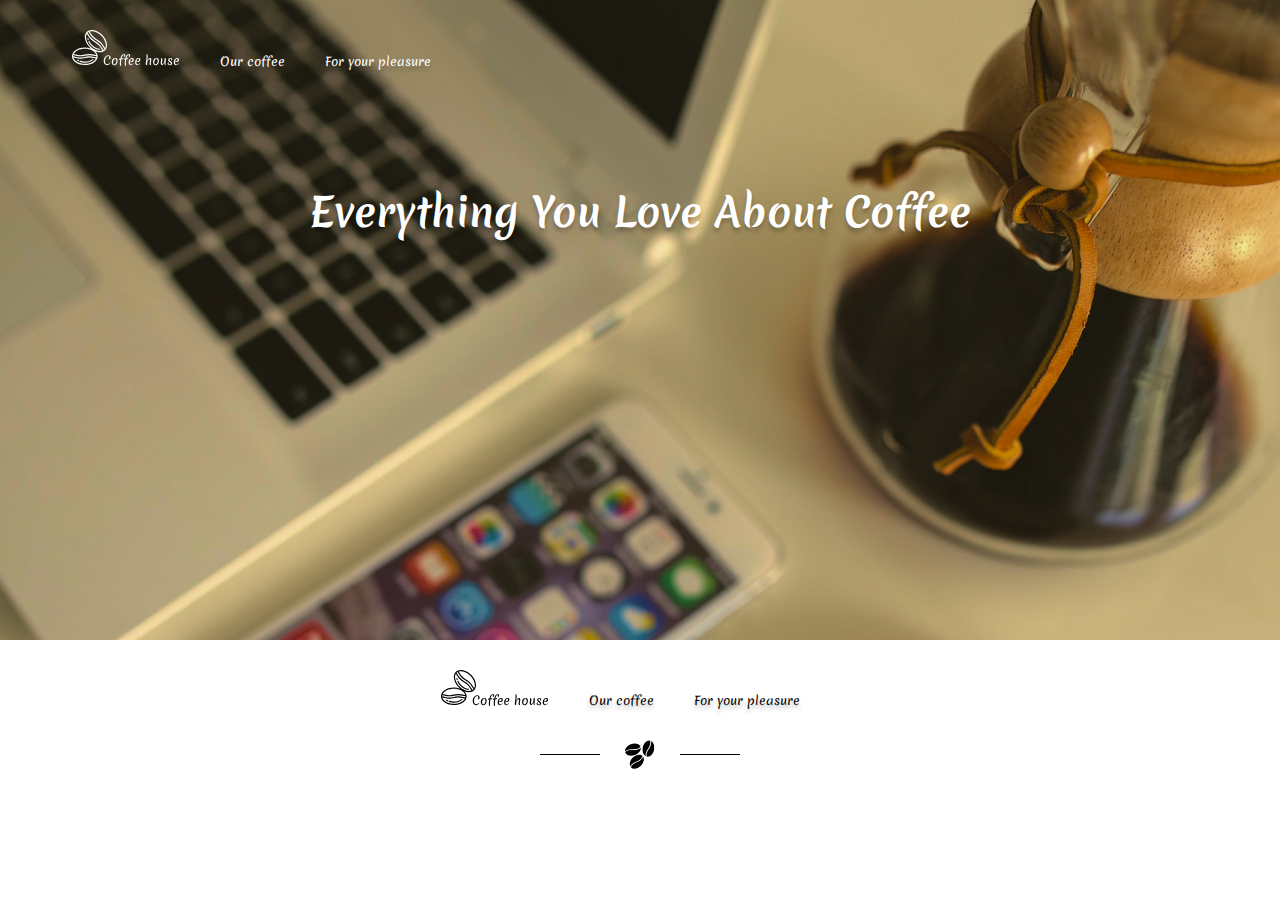
==== coffee-item.html @ e58b3ceb "Добавляет базовую разметку на остальные 3 страницы" ====
<!DOCTYPE html>
<html lang="en">
<head>
  <meta charset="UTF-8">
  <meta http-equiv="X-UA-Compatible" content="IE=edge">
  <meta name="viewport" content="width=device-width, initial-scale=1.0">
  <title>Coffee Shop</title>
  <link rel="preconnect" href="https://fonts.googleapis.com">
<link rel="preconnect" href="https://fonts.gstatic.com" crossorigin>
<link href="https://fonts.googleapis.com/css2?family=Merienda:wght@400;700&display=swap" rel="stylesheet">
  <link rel="stylesheet" href="css/normalize.css">
  <link rel="stylesheet" href="css/style.css">
</head>
<body class="page">
  <header class="header">
    <div class="container">
      <div class="header__menu">
        <a href="index.html" class="logo">
          <img class="logo__img" src="img/logo.svg" alt="Логотип Coffee Shop">
        </a>
        <nav class="navigation header__navigation">
          <ul class="list navigation__list">
            <li class="navigation__item">
              <a href="#" class="link navigation__link">Our coffee</a>
            </li>
            <li class="navigation__item">
              <a href="#" class="link navigation__link">For your pleasure</a>
            </li>
          </ul>
        </nav>
      </div>
      <!-- Блок Hero -->
      <div class="hero">
        <h1 class="page__title hero__title">Everything You Love About Coffee</h1>
      </div>
    </div>
  </header>
  <main class="main">
      
  </main>
  <footer class="footer">
    <div class="container">
      <div class="footer__menu">
        <a class="logo footer__logo" html="index.html">
          <img class="logo__img" src="img/logo-black.svg" alt="Логотип Coffee Shop">
        </a>
        <nav class="navigation footer__navigation">
          <ul class="list navigation__list">
            <li class="navigation__item">
              <a href="#" class="link navigation__link">Our coffee</a>
            </li>
            <li class="navigation__item">
              <a href="#" class="link navigation__link">For your pleasure</a>
            </li>
          </ul>
        </nav>
      </div>
      <div class="devider devider__wrap footer__devider">
        <img class="img" src="img/beans-logo-black.svg" alt="devider icon">
      </div>
    </div>
  </footer>
</body>
</html>
---- css/style.css ----
/* fonts */

/*
@font-face {
  font-family: "Cuprum";
	font-weight: 400;
  font-style: normal;
	src: url("../fonts/cuprum.woff2") format("woff2"), url("../fonts/cuprum.woff") format("woff");
}
*/

/* variables */

:root {
  --black: #000000;
  --white: #ffffff;
  --card-white: rgba(255, 255, 255, 0.65);
  --beige-light: #ead5be;
  --beige-dark: #8e825c;
  --wood: #5f4632;

  --shadow-light: 0px 4px 4px rgba(0, 0, 0, 0.25);

  --max-width: 1440px;
  --nav-width: 1144px;
  --container-width: 900px;
}

/* global */

*, *::before, *::after { 
  box-sizing: border-box; 
}

body {
  max-width: 1440px;
  margin: 0 auto;
  padding: 0;
  background-color: var(--white);
  font-family: "Merienda", cursive;
  font-size: 14px;
  line-height: 20.22px;
  font-weight: 400;
  font-style: normal;
  color: #000000;
}

.link {
  text-decoration: none;
  color: inherit;
}

.list {
  list-style-type: none;
  margin: 0;
  padding: 0;
}

.img {
  max-width: 100%;
  height: auto;
}

.btn {
  cursor: pointer;
  background-color: none;
  text-decoration: none;
}

.btn--action {
  padding: 4px 41px 4px;
  border: solid 1px var(--white);
  border-radius: 3px;
  color: var(--white);
  font-weight: normal;
  line-height: 14px;
  -webkit-border-radius: 3px;
  -moz-border-radius: 3px;
  -ms-border-radius: 3px;
  -o-border-radius: 3px;
}

.visually-hidden {
  position: absolute;
  width: 1px;
  height: 1px;
  margin: -1px;
  border: 0;
  padding: 0;
  white-space: nowrap;
  -webkit-clip-path: inset(100%);
          clip-path: inset(100%);
  clip: rect(0 0 0 0);
  overflow: hidden;
}

.container {
  margin: 0 auto;
}

.module__title {
  margin: 0 0 20px;
  padding: 0;
  font-size: 24px;
  line-height: 35px;
  text-align: center;
}

.page__title {
  margin: 0;
  font-weight: bold;
  font-size: 40px;
  line-height: 58px;
  text-shadow: var(--shadow-light);
}

/* index */

/* header */

.header {
  min-height: 640px;
  background-color: var(--beige-dark);
  background-image: url("../img/hero-bg.jpg");
  background-repeat: no-repeat;
  background-position: center top;
  padding-top: 30px;
}

.header .container {
  max-width: var(--nav-width);
}

.header__navigation {
  padding-bottom: 2px;
}

.header__menu {
  display: flex;
  justify-content: flex-start;
  align-items: flex-end;
}

.logo {
  display: flex;
  margin-right: 40px;
  cursor: pointer;
}

.navigation__list {
  display: flex;
  flex-wrap: wrap;
}

.navigation__item {
  margin-right: 40px;
}

.navigation__link {
  color: var(--white);
  font-size: 12px;
  font-weight: 400;
  line-height: 17px;
  text-shadow: var(--shadow-light);
}

/* hero */

.hero {
  padding-top: 110px;
  padding-bottom: 110px;
  text-align: center;
  color: var(--white);
}

.hero__title {
  margin-bottom: 10px;
}

.hero__devider {
  margin-bottom: 20px;
}

.devider {
  display: flex;
  justify-content: center;
}

.hero__slogan {
  max-width: 531px;
  margin: 0 auto;
  font-weight: bold;
  font-size: 24px;
  line-height: 45px;
  margin-bottom: 18px;
}

/* about */

.about {
  padding-top: 80px;
  padding-bottom: 100px;
}

.about__devider {
  margin-bottom: 40px;
}

.about__text {
  max-width: 590px;
  text-align: center;
  margin: 0 auto;
}

.about__text:not(:last-child) {
  margin-bottom: 20px;
}

/* our best */

.our-best {
  padding-top: 80px;
  padding-bottom: 110px;
  background-color: var(--beige-light);
  background-image: url("../img/paper-bg.png");
  background-repeat: repeat-y;
  background-position: center top;
}

.our-best__title {
  margin-bottom: 30px;
}

.goods {
  display: flex;
  justify-content: center;
  flex-wrap: wrap;
}

.good {
  display: flex;
  flex-direction: column;
  justify-content: flex-end;
  align-items: center;
  width: 220px;
  min-height: 240px;
  background-color: var(--card-white);
  padding: 22px 20px;
  border-radius: 8px;
  -webkit-border-radius: 8px;
  -moz-border-radius: 8px;
  -ms-border-radius: 8px;
  -o-border-radius: 8px;
}

.good:not(:last-child) {
  margin-right: 71px;
}

.good__img-wrap {
  display: flex;
  max-width: 167px;
  max-height: 134px;
  margin: 0;
}

.good__title {
  margin: 0;
  margin-top: 14px;
  margin-bottom: 10px;
  font-size: 14px;
  line-height: 20px;
  font-weight: 400;
}

.good__price {
  margin: 0;
  align-self: self-end;
  font-weight: 700;
  font-size: 14px;
  line-height: 20px;
}

/* footer */

.footer {
  padding-top: 30px;
  padding-bottom: 21px;
}

.footer__devider {
  margin-bottom: 0;
}

.footer__menu {
  display: flex;
  justify-content: center;
  align-items: flex-end;
  margin-bottom: 30px;
}

.footer .navigation__link {
  color: var(--black);
}
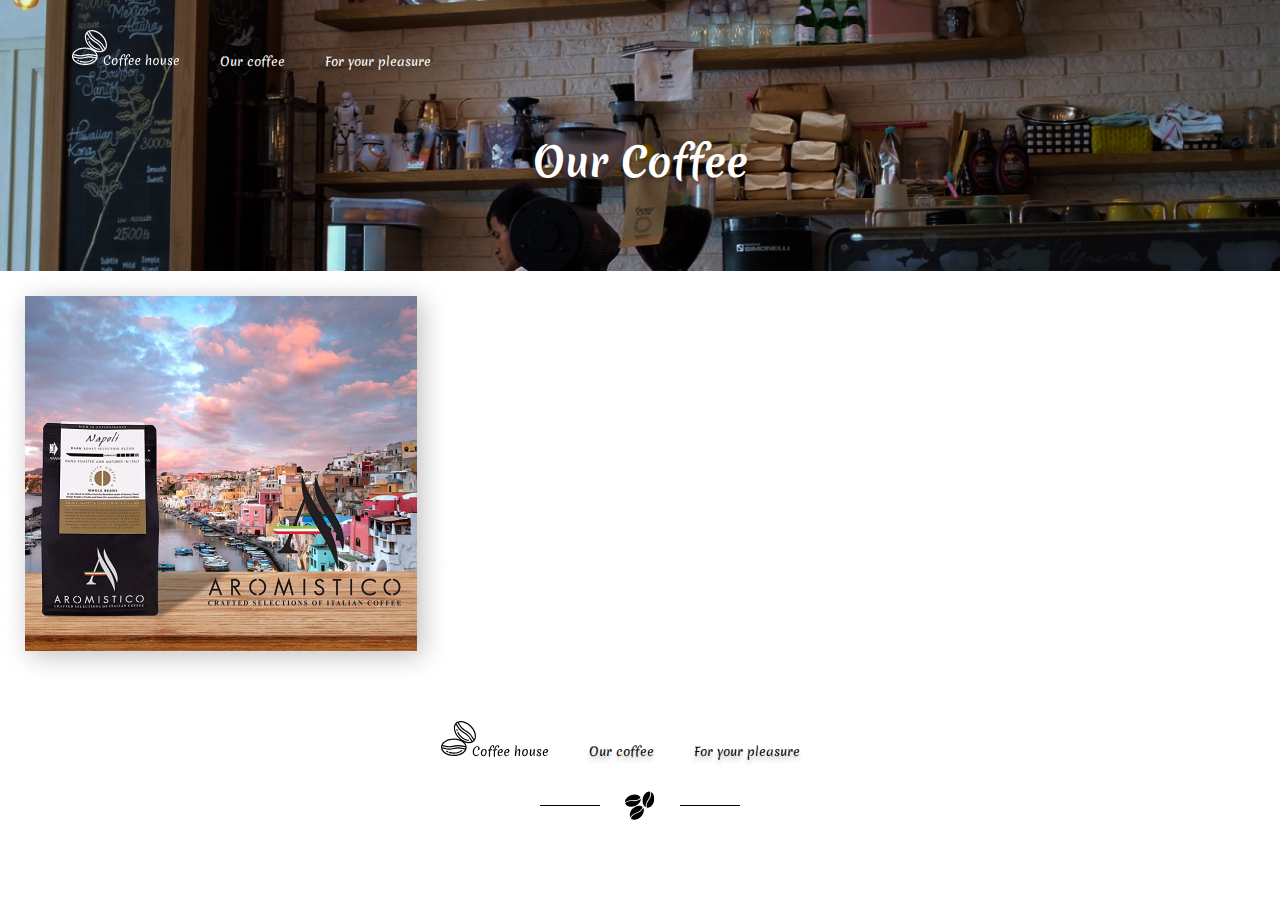
==== commit cfd310a5: "Меняет классы внутренних страниц, готовит разметку для страницы Coffee Item" ====
--- a/coffee-item.html
+++ b/coffee-item.html
@@ -11,7 +11,7 @@
   <link rel="stylesheet" href="css/normalize.css">
   <link rel="stylesheet" href="css/style.css">
 </head>
-<body class="page">
+<body class="page page--inner">
   <header class="header">
     <div class="container">
       <div class="header__menu">
@@ -31,12 +31,21 @@
       </div>
       <!-- Блок Hero -->
       <div class="hero">
-        <h1 class="page__title hero__title">Everything You Love About Coffee</h1>
+        <h1 class="page__title hero__title">Our Coffee</h1>
       </div>
     </div>
   </header>
   <main class="main">
-      
+    <!-- About It -->
+    <section class="module about-it">
+      <div class="container">
+        <div class="about-it__img">
+          <img src="img/aromistico.jpg" alt="Кофе Aromistico">
+        </div>
+        <div class="about-it__info">
+        </div>
+      </div>
+    </section>
   </main>
   <footer class="footer">
     <div class="container">
--- a/css/style.css
+++ b/css/style.css
@@ -239,18 +239,25 @@
 
 .good {
   display: flex;
-  flex-direction: column;
-  justify-content: flex-end;
+  justify-content: center;
   align-items: center;
   width: 220px;
   min-height: 240px;
-  background-color: var(--card-white);
   padding: 22px 20px;
   border-radius: 8px;
   -webkit-border-radius: 8px;
   -moz-border-radius: 8px;
   -ms-border-radius: 8px;
   -o-border-radius: 8px;
+  background-color: var(--card-white);
+}
+
+.good__link {
+  display: flex;
+  flex-direction: column;
+  justify-content: flex-end;
+  align-items: center;
+  text-decoration: none;
 }
 
 .good:not(:last-child) {
@@ -301,4 +308,266 @@
 
 .footer .navigation__link {
   color: var(--black);
-}+}
+
+/* СТРАНИЦА Coffee */
+
+.page--inner .header {
+  min-height: 260px;
+  background-image: url("../img/coffee-bg.jpg");
+  padding-top: 30px;
+  padding-bottom: 80px;
+  background-size: cover;  
+}
+
+.page--inner .hero {
+  padding-top: 60px;
+  padding-bottom: 0;
+}
+
+.page--inner .hero__title {
+  margin-bottom: 0;
+}
+
+.about-beans {
+  padding-top: 70px;
+  padding-bottom: 60px;
+}
+
+.about-beans .container {
+  display: flex;
+  flex-wrap: wrap;
+  align-items: stretch;
+  justify-content: center;
+}
+
+.about-beans__img-wrap {
+  width: 50%;
+  display: flex;
+  justify-content: flex-end;
+  padding-right: 57px;
+}
+
+.about-beans__img {
+  filter: drop-shadow(5px 5px 30px rgba(0, 0, 0, 0.25));
+}
+
+.about-beans__info {
+  width: 50%;
+  display: flex;
+  flex-direction: column;
+  justify-content: center;
+  padding-left: 22px;
+}
+
+.about-beans .content {
+  max-width: 346px;
+}
+
+.about-beans p {
+  margin: 0;
+  text-align: center;
+} 
+
+.about-beans p:not(:last-child) {
+  margin-bottom: 20px;
+}
+
+.about-beans .devider img {
+  width: 200px;
+  height: 29.3px;
+}
+
+.about-beans .devider {
+  margin-bottom: 25px;
+}
+
+/* Блок со списком продуктов */
+
+.products {
+  padding-top: 60px;
+}
+
+/* Filter */
+
+.form {
+  max-width: 692px;
+  display: flex;
+  justify-content: space-between;
+  align-items: center;
+  flex-wrap: wrap;
+  margin: 0 auto;
+}
+
+.form__group {
+  display: flex;
+  flex-wrap: wrap;
+  align-items: center;
+}
+
+.form__text {
+  margin: 0;
+}
+
+label {
+  margin: 0;
+  font-style: normal;
+  font-weight: normal;
+  font-size: 14px;
+  line-height: 20px;
+}
+
+.form__input {
+  width: 180px;
+  height: 30px;
+  padding: 6px 36px;
+  background: #FFFFFF;
+  text-align: center;
+  box-shadow: 4px 4px 20px rgba(0, 0, 0, 0.25);
+  border: none;
+  border-radius: 4px;
+}
+
+::-webkit-input-placeholder {
+  color: rgba(0, 0, 0, 0.5);
+  font-size: 12px;
+  line-height: 17px;
+}
+::-moz-placeholder          {
+  color: rgba(0, 0, 0, 0.5);
+  font-size: 12px;
+  line-height: 17px;
+}/* Firefox 19+ */
+:-moz-placeholder           {
+  color: rgba(0, 0, 0, 0.5);
+  font-size: 12px;
+  line-height: 17px;
+}/* Firefox 18- */
+:-ms-input-placeholder      {
+  color: rgba(0, 0, 0, 0.5);
+  font-size: 12px;
+  line-height: 17px;
+}
+
+input[placeholder]          {text-overflow:ellipsis;}
+input::-moz-placeholder     {text-overflow:ellipsis;} 
+input:-moz-placeholder      {text-overflow:ellipsis;} 
+input:-ms-input-placeholder {text-overflow:ellipsis;}   
+
+.filter__search .form__text {
+  margin-right: 20px;
+}
+
+.filter__filter {
+  max-width: 355px;
+  display: flex;
+  align-items: center;
+  justify-content: flex-end;
+}
+
+.filter__filter .form__text {
+  margin-right: 35px;
+}
+
+.form__button {
+  padding: 7px 20px 6px;
+  background: #FFFFFF;
+  box-shadow: 4px 4px 20px rgba(0, 0, 0, 0.25);
+  border: none;
+  font-size: 12px;
+  line-height: 17px;
+  cursor: pointer;
+}
+
+.form__button:not(:first-child) {
+  margin-left: 5px;
+}
+
+/* Контейнер карточек */
+
+.cards__list {
+  max-width: 800px;
+  display: flex;
+  justify-content: space-between;
+  flex-wrap: wrap;
+  margin: 0 auto;
+  padding: 0;
+}
+
+/* Карточка товара */
+
+.card {
+  display: flex;
+  justify-content: center;
+  align-items: center;
+  width: 220px;
+  height: 260px;
+  padding: 22px 20px;
+  background-color: var(--white);
+  filter: drop-shadow(5px 5px 35px rgba(0, 0, 0, 0.25));
+  border-radius: 8px;
+  -webkit-border-radius: 8px;
+  -moz-border-radius: 8px;
+  -ms-border-radius: 8px;
+  -o-border-radius: 8px;
+  margin-bottom: 30px;
+  margin-top: 30px;
+}
+
+.card_link {
+  display: flex;
+  flex-direction: column;
+  justify-content: flex-end;
+  align-items: center;
+  text-decoration: none;
+}
+
+.card__img-wrap {
+  display: flex;
+  justify-content: center;
+  margin-bottom: 14px;
+}
+
+.card__img {
+  max-height: 115px;
+  max-width: 167px;
+}
+
+.card__title {
+  font-family: "Merienda", "Arial", sans-serif;
+  font-style: normal;
+  font-weight: normal;
+  font-size: 14px;
+  line-height: 20px;
+  text-align: center;
+
+  color: #000000;
+  margin: 0;
+  margin-bottom: 10px;
+}
+
+.card__country {
+  align-self: flex-end;
+  margin-bottom: 10px;
+
+  font-style: normal;
+  font-weight: normal;
+  font-size: 14px;
+  line-height: 20px;
+  text-align: right;
+  color: #000000;
+}
+
+.card__price {
+  align-self: flex-end;
+  font-style: normal;
+  font-weight: 700;
+  font-size: 14px;
+  line-height: 20px;
+  text-align: right;
+  color: #000000;
+}
+
+/* Coffee Item Page */
+
+
